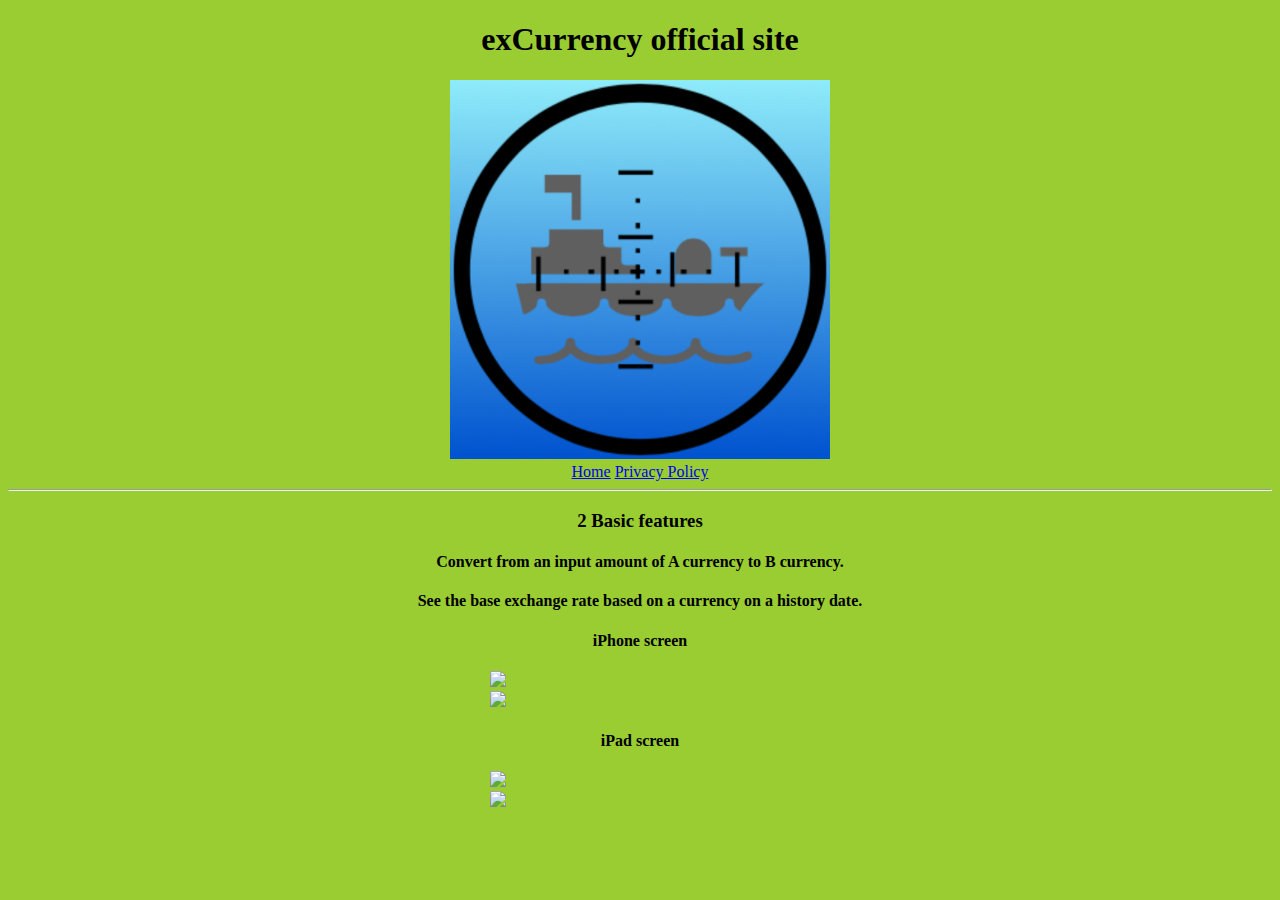
==== index.html @ ad039f3e "Add template" ====
<!DOCTYPE html>
<head>
    <meta lang="en">
    <title>exCurrency official site</title>
    <link rel="stylesheet" href="style.css">
</head>
<body>
    <h1>exCurrency official site</h1>
    <img src="logo.png" class="logo">
    <nav id="head">
        <a href="index.html">Home</a>
        <a href="privacy_policy.html">Privacy Policy</a>
    </nav>
    <hr>
    <h3>2 Basic features</h3>
    <h4>Convert from an input amount of A currency to B currency.</h4>
    <h4>See the base exchange rate based on a currency on a history date.</h4>
    <section>
        <h4>iPhone screen</h4>
        <div>
                <img src="iPhone Xs Max - 1.png" id="iPhone_1" class="screenshot">
                <img src="iPhone Xs Max - 2.png" id="iPhone_2" class="screenshot">
        </div>
        <div>

        </div>
    </section>
    <section>
            <h4>iPad screen</h4>
            <div class="image_section">
                    <img src="iPad Pro (3rd generation) - 1.png" id="iPad_1" class="screenshot">
                    <img src="iPad Pro (3rd generation) - 2.png" id="iPad_2" class="screenshot">
            </div>
            <div>
    
            </div>
        </section>

</body>
---- style.css ----
nav {
    text-align: center;
}

body {
    background-color: yellowgreen;
    text-align: center;
}

div {
    margin-left: auto;
    margin-right: auto;
    max-width: 600px;
}

#key_usage {
    max-width: inherit;
}

.logo {
    width: 30%;
    max-width: 400px;
}

.screenshot {
    display: inline-block;
    width: 50%;
}

.image_section {
    
}

ul > li {
    text-align: left;
}
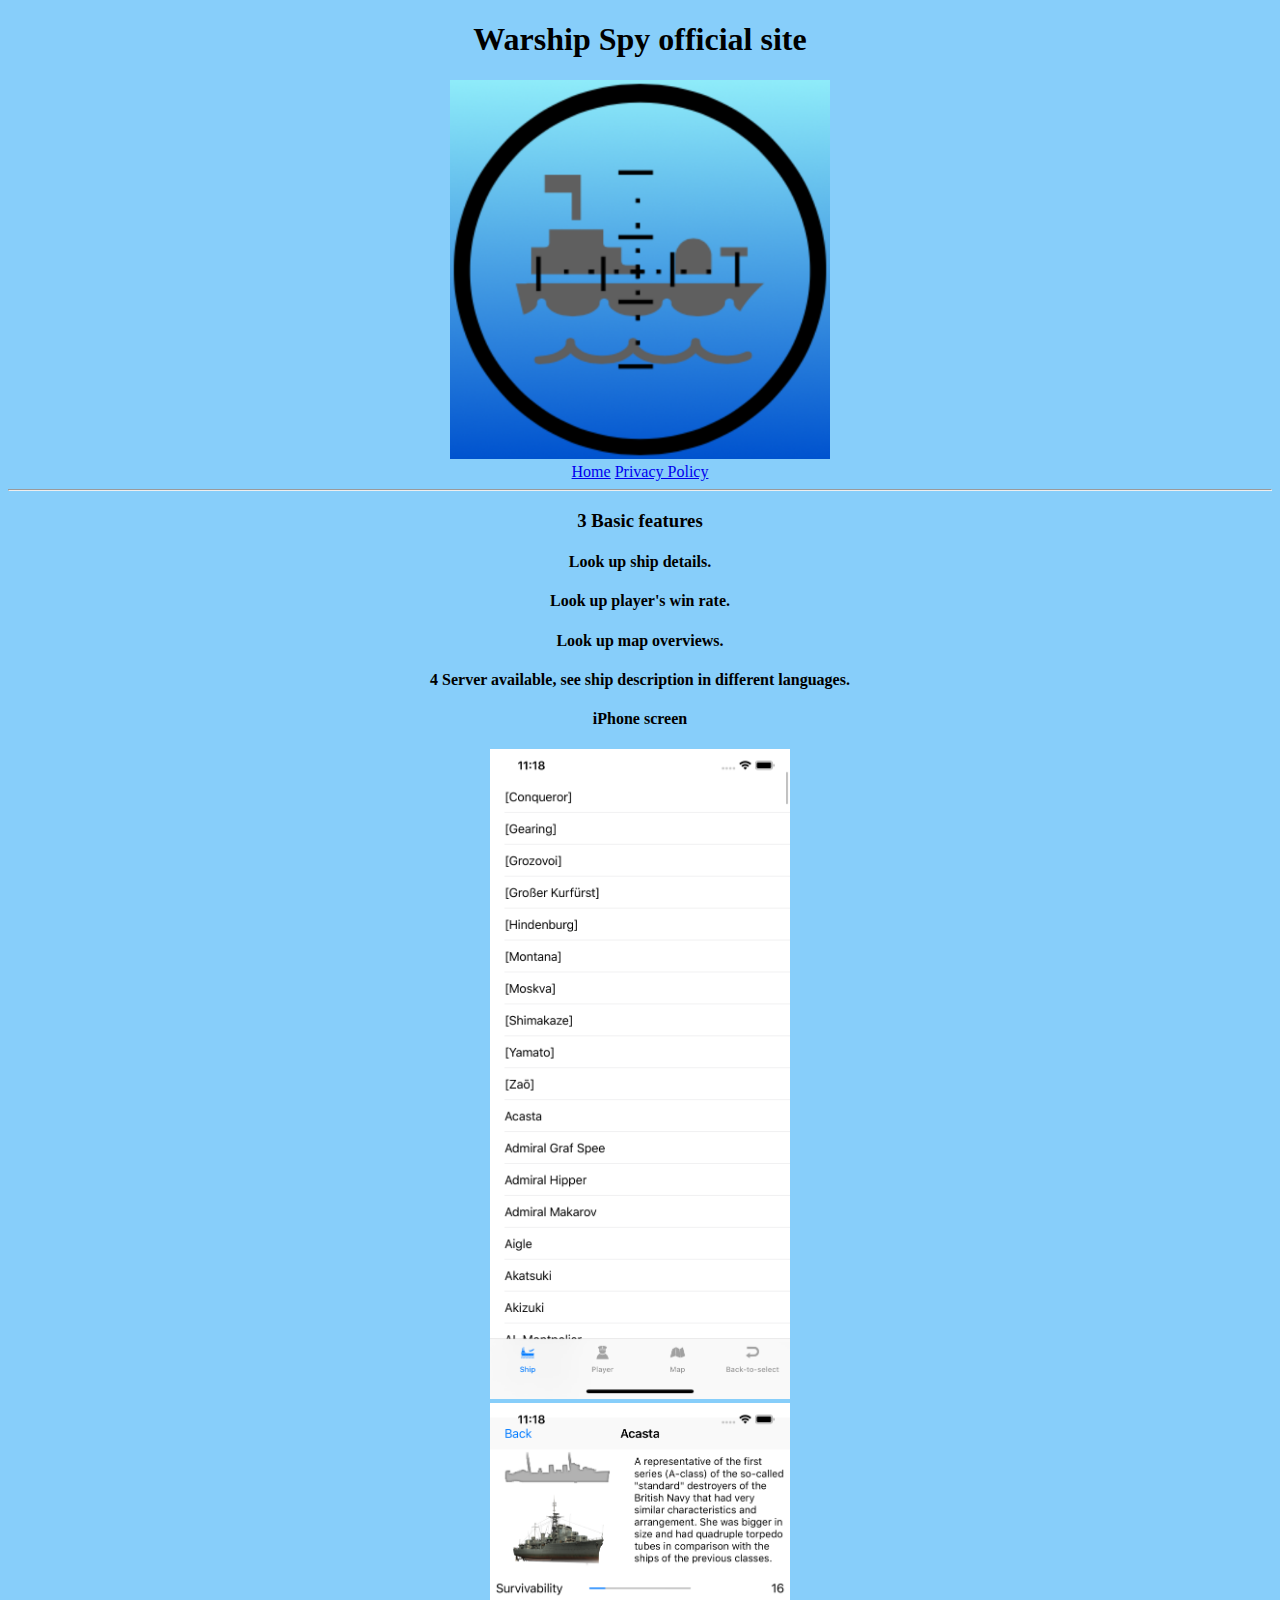
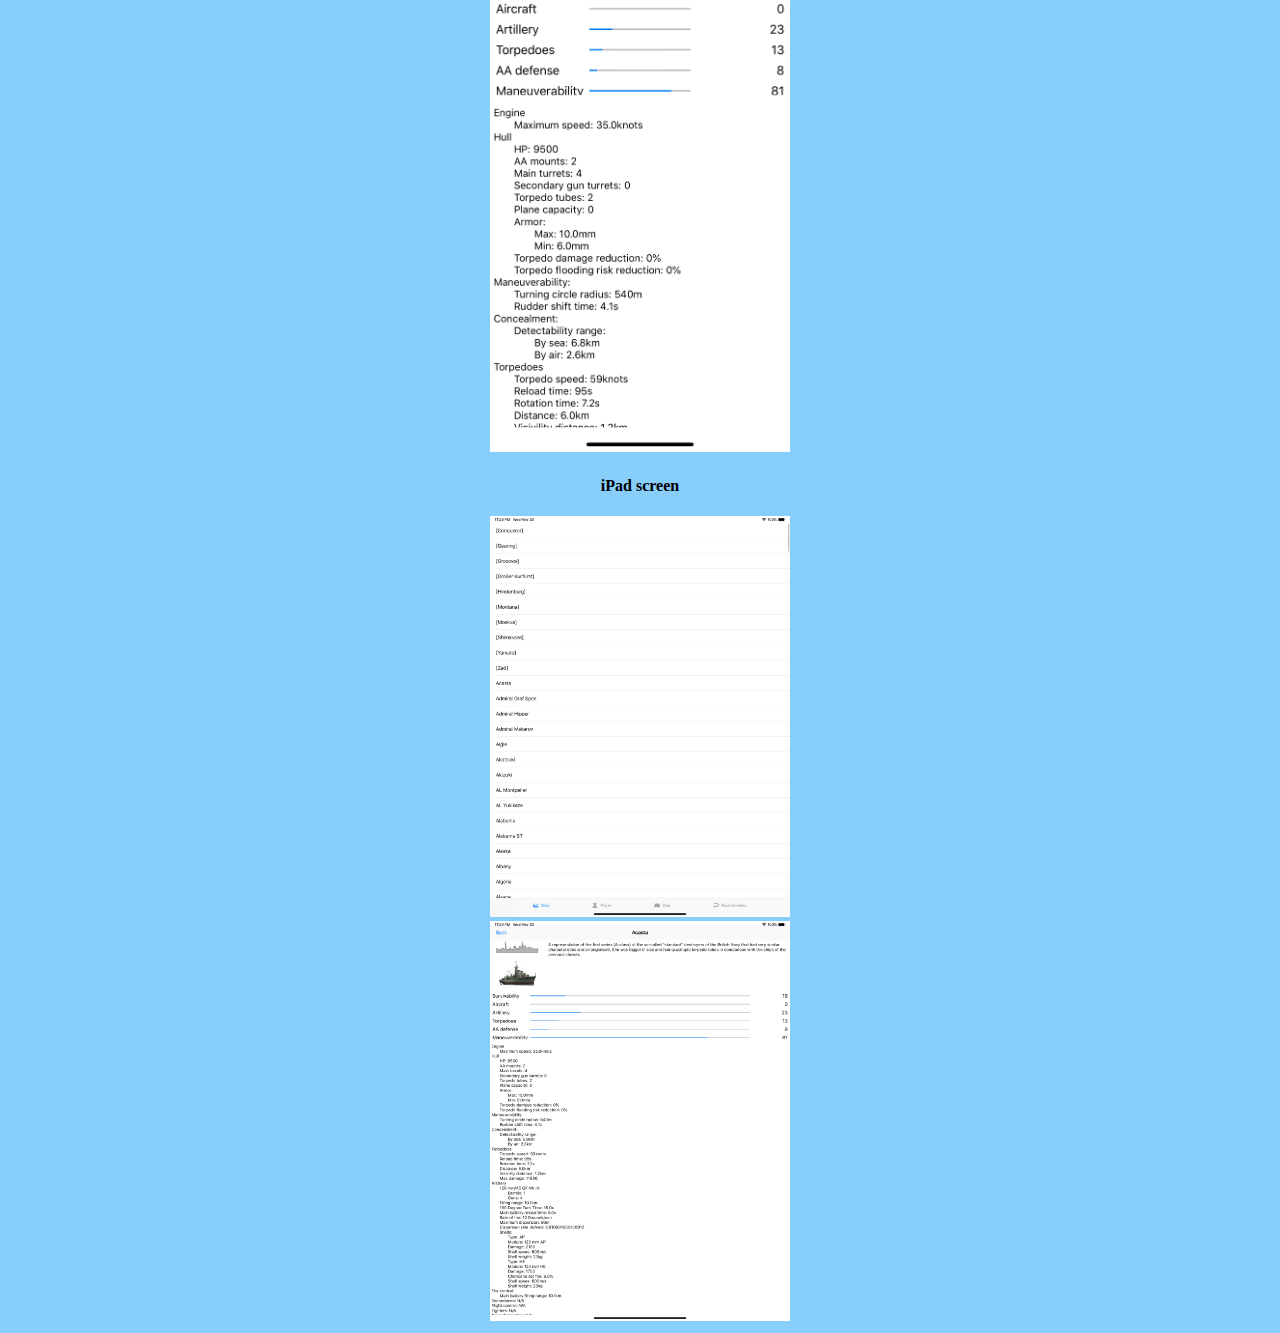
==== commit 55605a28: "excurrency to warship spy" ====
--- a/index.html
+++ b/index.html
@@ -1,20 +1,22 @@
 <!DOCTYPE html>
 <head>
     <meta lang="en">
-    <title>exCurrency official site</title>
+    <title>Warship Spy official site</title>
     <link rel="stylesheet" href="style.css">
 </head>
 <body>
-    <h1>exCurrency official site</h1>
+    <h1>Warship Spy official site</h1>
     <img src="logo.png" class="logo">
     <nav id="head">
         <a href="index.html">Home</a>
         <a href="privacy_policy.html">Privacy Policy</a>
     </nav>
     <hr>
-    <h3>2 Basic features</h3>
-    <h4>Convert from an input amount of A currency to B currency.</h4>
-    <h4>See the base exchange rate based on a currency on a history date.</h4>
+    <h3>3 Basic features</h3>
+    <h4>Look up ship details.</h4>
+    <h4>Look up player's win rate.</h4>
+    <h4>Look up map overviews.</h4>
+    <h4>4 Server available, see ship description in different languages.</h4>
     <section>
         <h4>iPhone screen</h4>
         <div>
--- a/style.css
+++ b/style.css
@@ -3,7 +3,7 @@
 }
 
 body {
-    background-color: yellowgreen;
+    background-color: lightskyblue;
     text-align: center;
 }
 
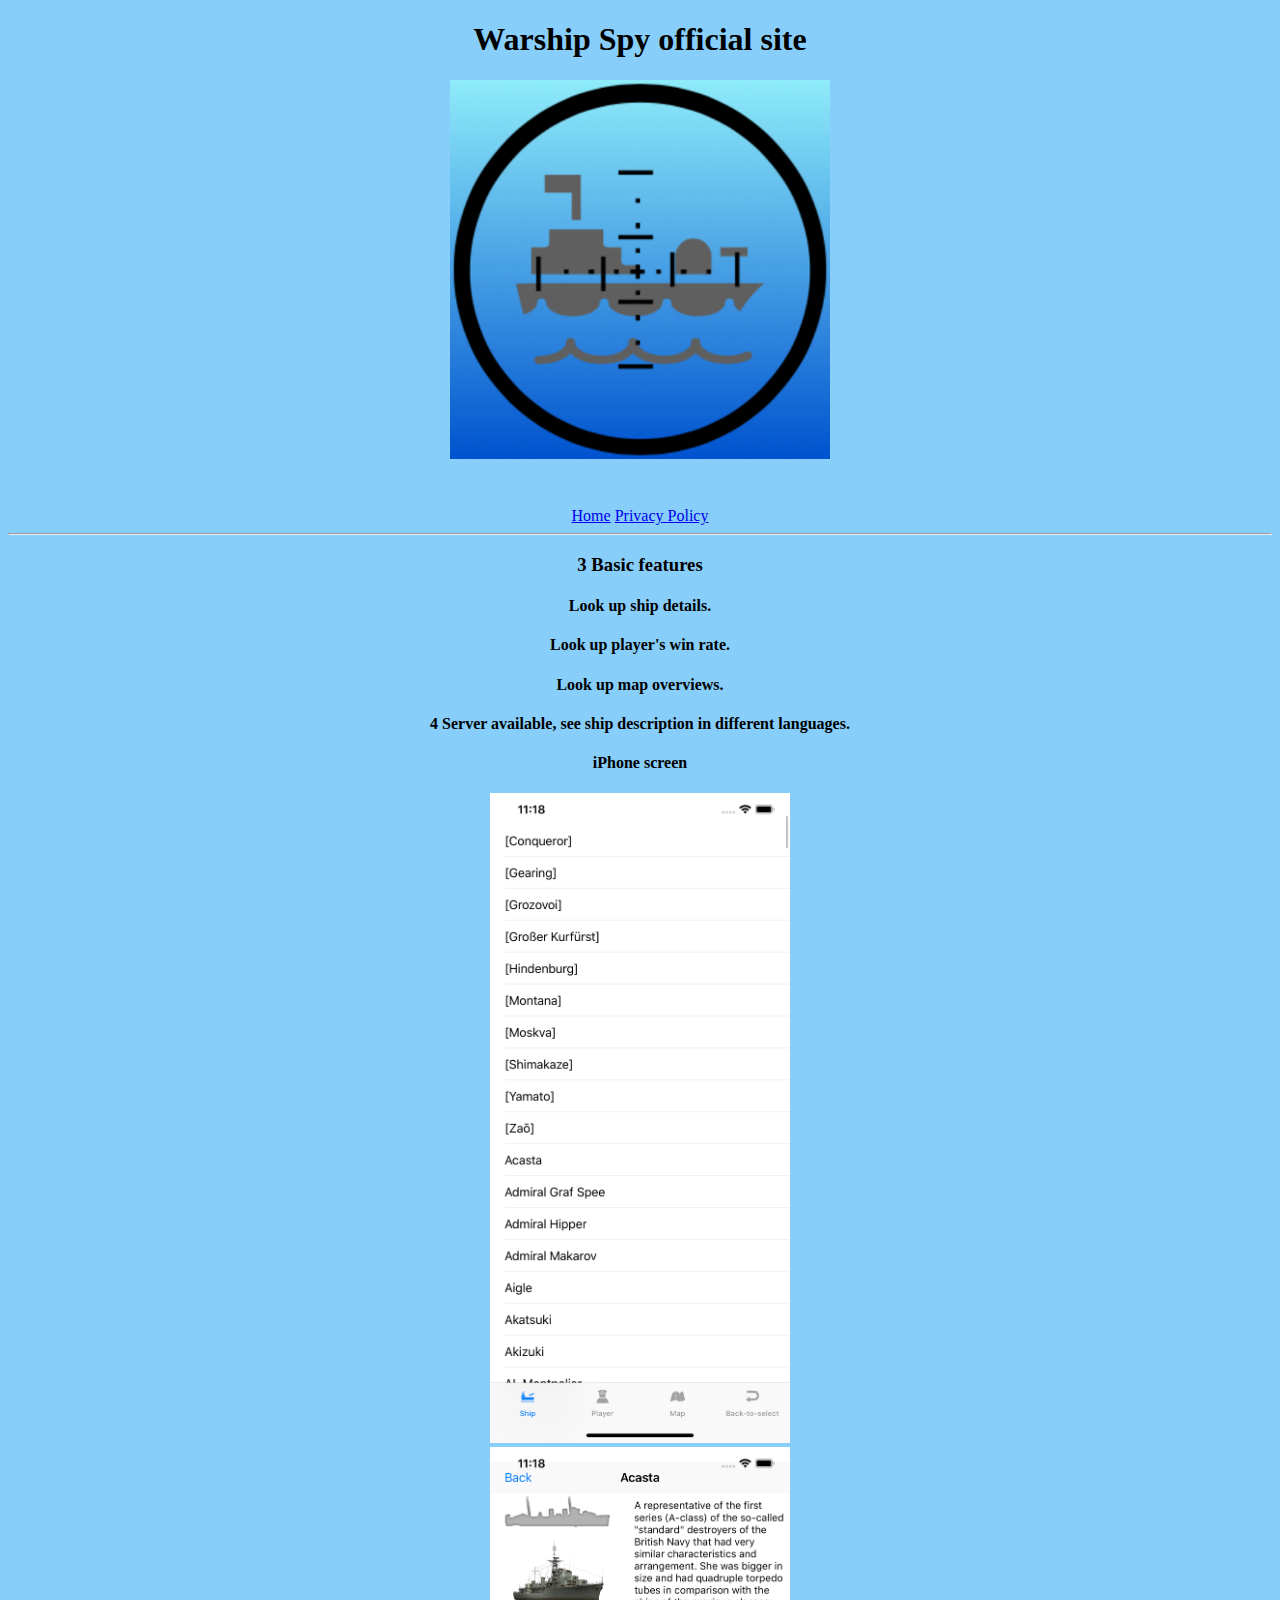
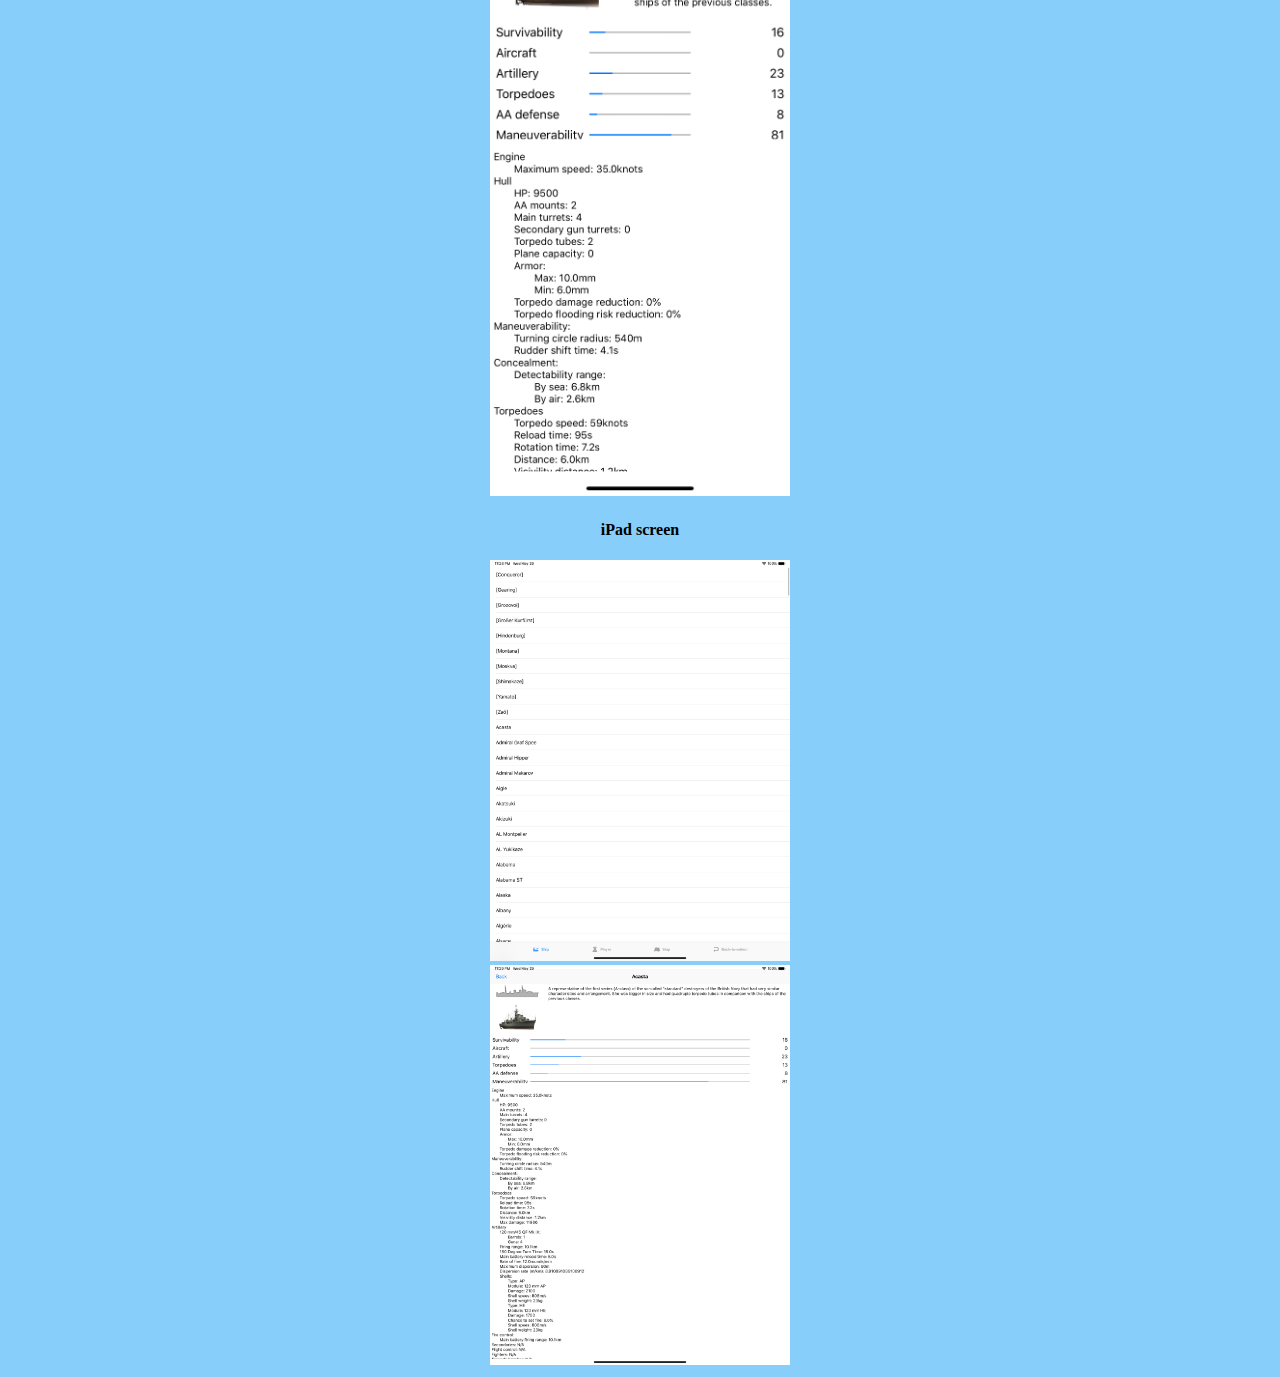
==== commit fee66605: "add badge" ====
--- a/index.html
+++ b/index.html
@@ -6,7 +6,8 @@
 </head>
 <body>
     <h1>Warship Spy official site</h1>
-    <img src="logo.png" class="logo">
+    <img src="logo.png" class="logo"><br>
+    <a href="https://itunes.apple.com/us/app/warship-spy/id1465091527?mt=8" style="display:inline-block;overflow:hidden;background:url(https://linkmaker.itunes.apple.com/en-us/badge-lrg.svg?releaseDate=2019-05-30&kind=iossoftware&bubble=ios_apps) no-repeat;width:135px;height:40px;"></a>
     <nav id="head">
         <a href="index.html">Home</a>
         <a href="privacy_policy.html">Privacy Policy</a>
--- a/style.css
+++ b/style.css
@@ -31,6 +31,10 @@
     
 }
 
+#ground_policy{
+    color: red;
+}
+
 ul > li {
     text-align: left;
 }